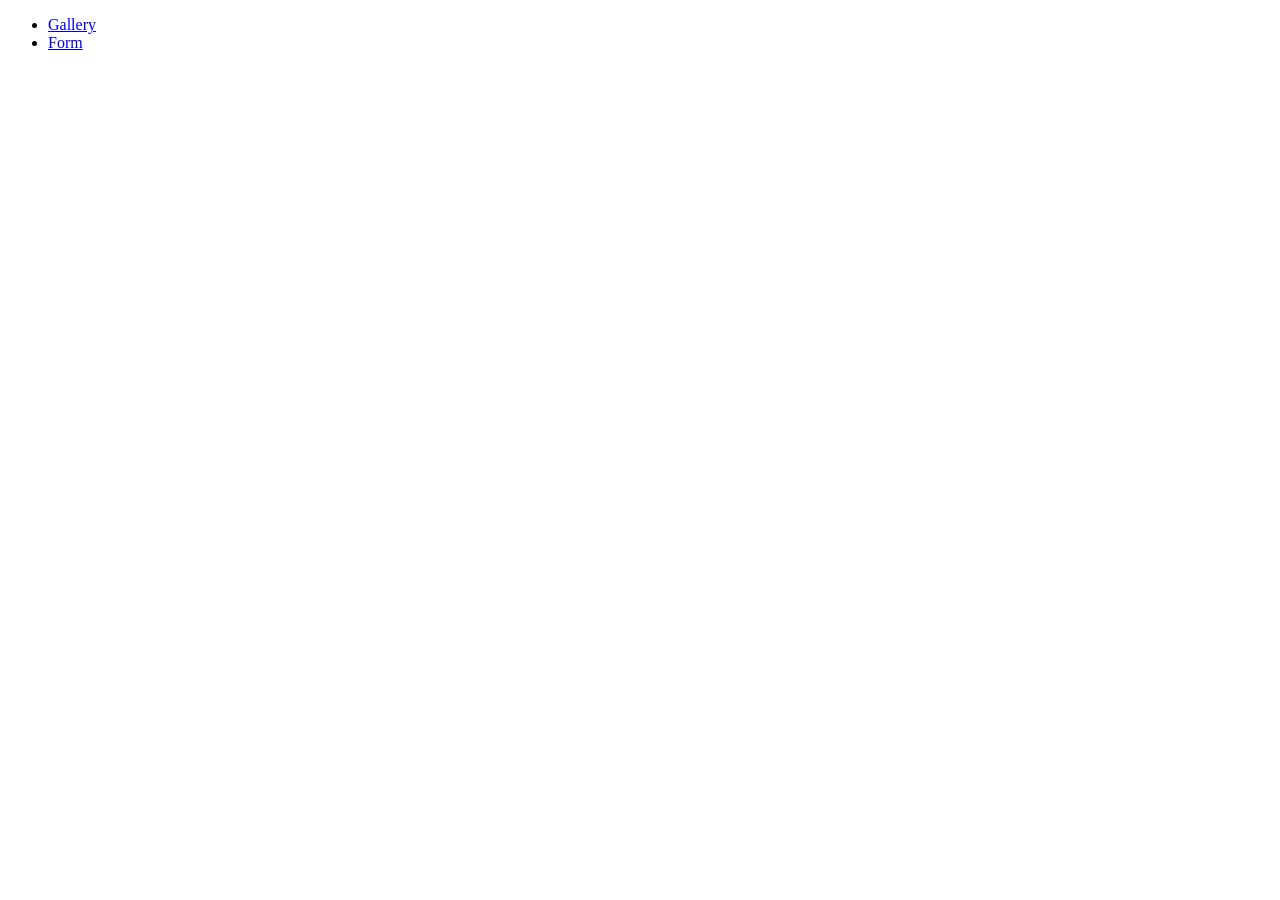
==== index.html @ a0c971cb "Deploying to gh-pages from @ Romanjks123/goit-js-hw-10@30b980bcee4263bc392fe2de102814b9fe6b435d 🚀" ====
<!doctype html>
<html lang="en">
  <head>
    <meta charset="UTF-8" />
    <link rel="icon" type="image/svg+xml" href="/goit-js-hw-10/favicon.svg" />
    <meta name="viewport" content="width=device-width, initial-scale=1.0" />
    <title>Vanilla App Template</title>
    <script type="module" crossorigin src="/goit-js-hw-10/assets/styles-Cs57yWGq.js"></script>
    <link rel="stylesheet" crossorigin href="/goit-js-hw-10/assets/styles-gb5NDcRg.css">
  </head>
  <body>
    <main>
      <main>
        <ul class="nav-links">
          <li><a href="./1-timer.html" class="nav-link">Gallery</a></li>
          <li><a href="./2-snackbar.html" class="nav-link">Form</a></li>
        </ul>
      </main>
    </main>

  </body>
</html>
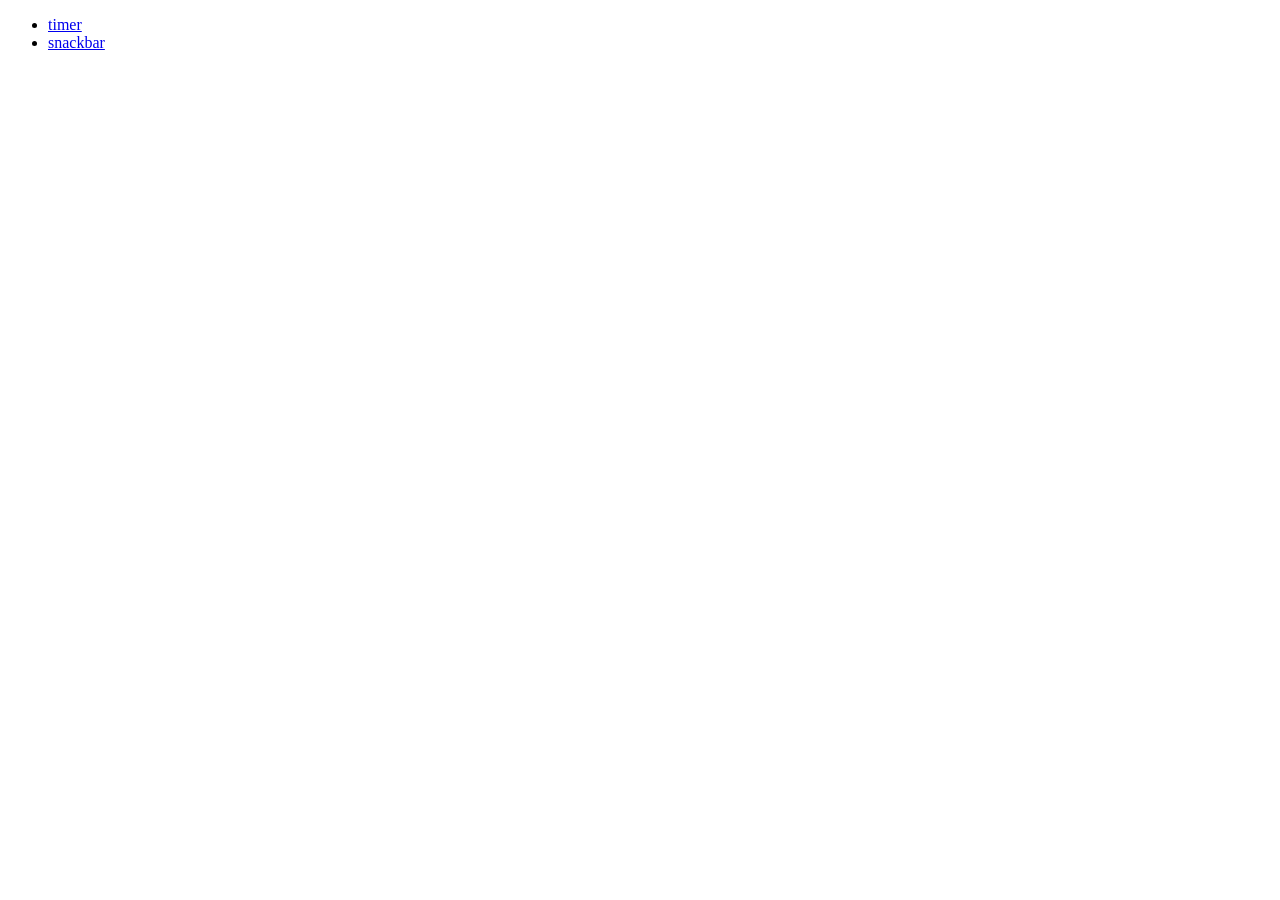
==== commit 707b45ff: "Deploying to gh-pages from @ Romanjks123/goit-js-hw-10@dca74e3139c8bb2468b6d2274c1bcd35220fbc29 🚀" ====
--- a/index.html
+++ b/index.html
@@ -12,8 +12,8 @@
     <main>
       <main>
         <ul class="nav-links">
-          <li><a href="./1-timer.html" class="nav-link">Gallery</a></li>
-          <li><a href="./2-snackbar.html" class="nav-link">Form</a></li>
+          <li><a href="./1-timer.html" class="nav-link">timer</a></li>
+          <li><a href="./2-snackbar.html" class="nav-link">snackbar</a></li>
         </ul>
       </main>
     </main>
